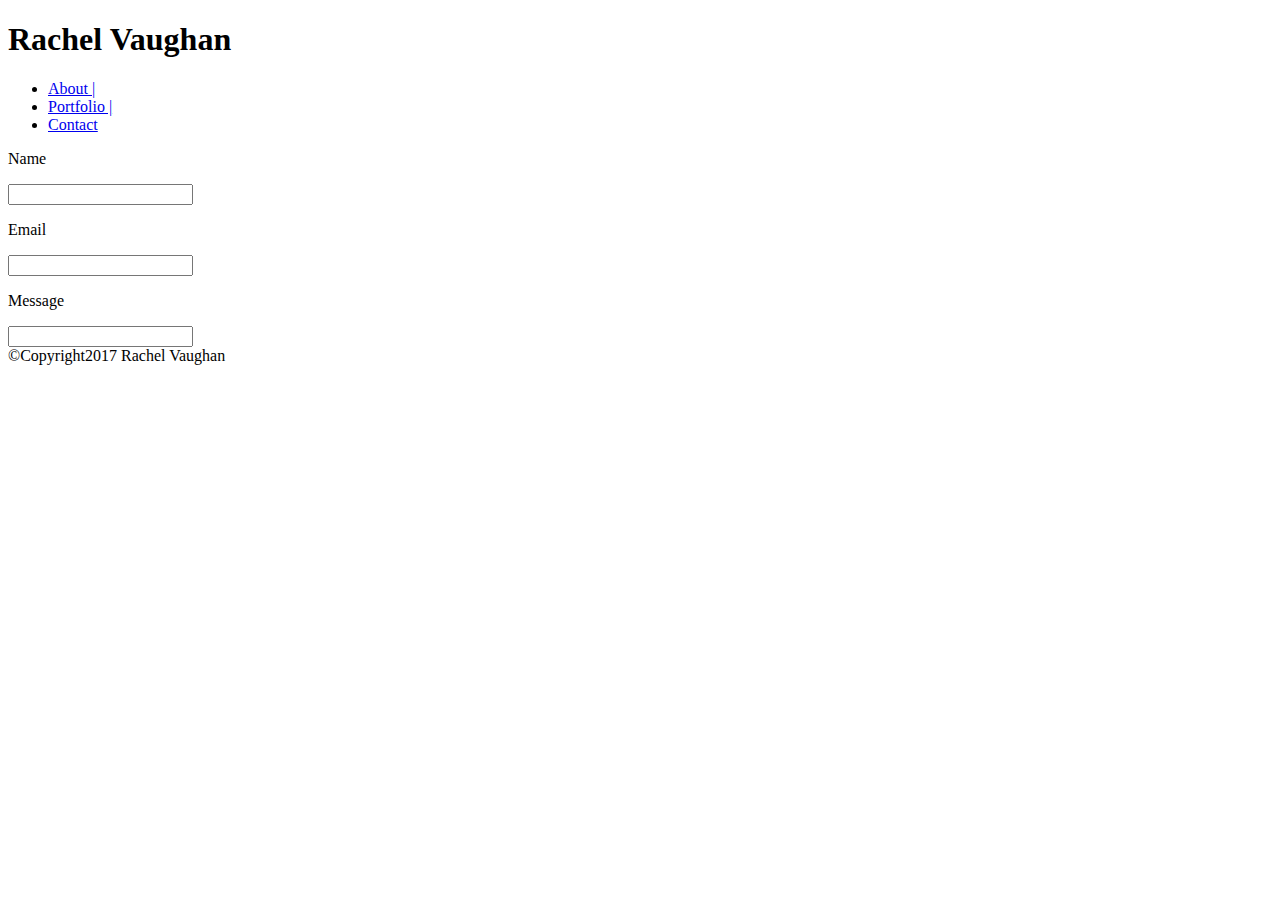
==== contact.html @ 2892e2fc "add html for about and contact" ====
<!DOCTYPE html>
<html>

<head>
	<meta charset="UTF-8">
  <title>Rachel's Portfolio</title>
  <link rel="stylesheet" type="text/css" href="">
</head>

<body>

  <header>

	  <div class="name">
	  	<h1>Rachel Vaughan</h1>
	  </div>

	  <div class="nav">
	  	<ul>
	  		<li><a href="#index.html">About | </a></li>
	  		<li><a href="#portfolio.html">Portfolio | </a></li>
	  		<li><a href="#contact.html">Contact</a></li>
	  	</ul>
	  </div>

	  <form>
	  	
	  	<p>Name</p>
	  	<input type="text" name="name">
	  	<br>
	  	<p>Email</p>
	  	<input type="text" name="email">
	  	<br>
	  	<p>Message</p>
	  	<input type="text" name="message">

	  </form>

  </header>

  <footer>
  	&copy;Copyright2017 Rachel Vaughan
  </footer>

</body>

</html>
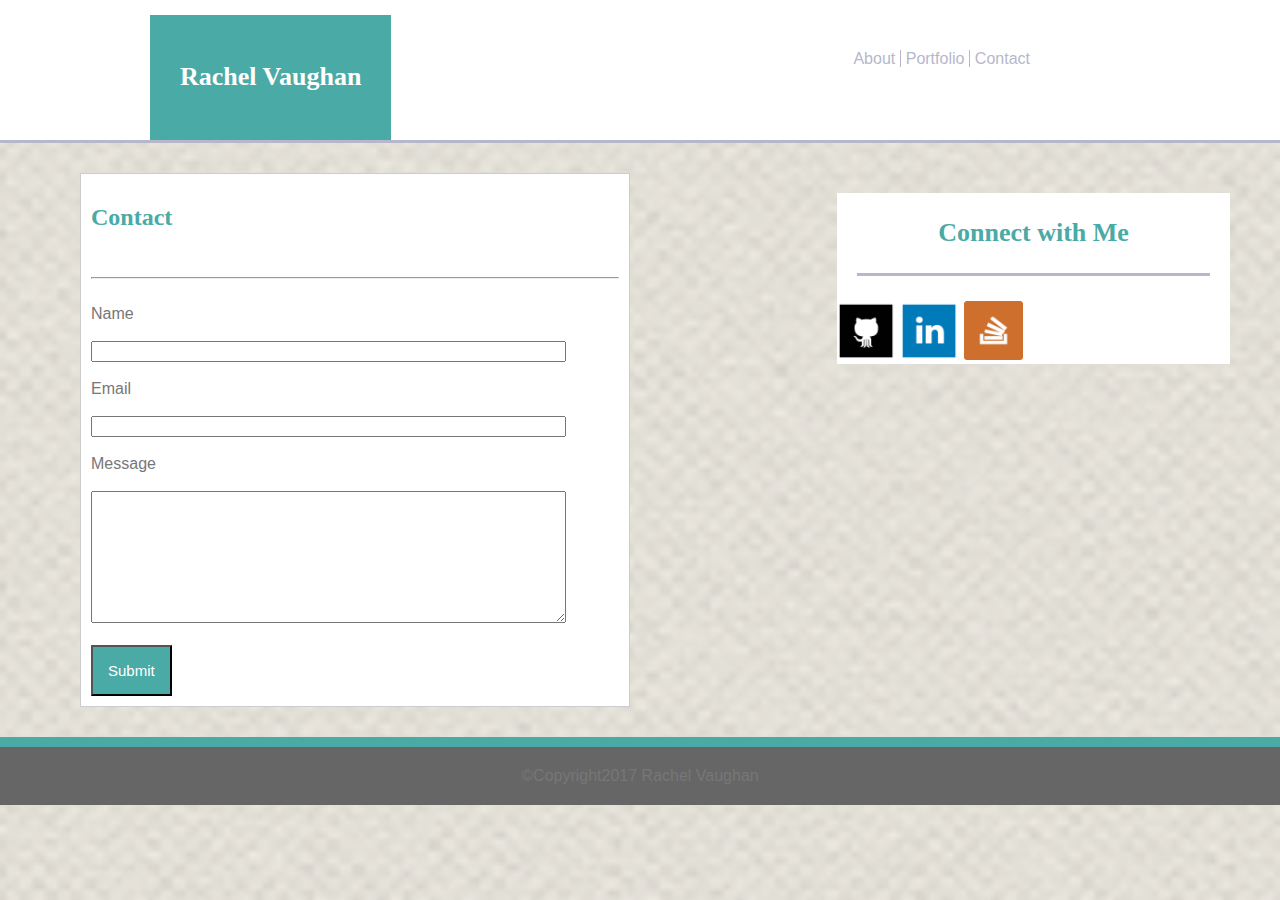
==== commit 86ecd4de: "styling" ====
--- a/contact.html
+++ b/contact.html
@@ -5,6 +5,7 @@
 	<meta charset="UTF-8">
   <title>Rachel's Portfolio</title>
   <link rel="stylesheet" type="text/css" href="">
+  <link rel="stylesheet" type="text/css" href="assets/css/style.css">
 </head>
 
 <body>
@@ -16,27 +17,44 @@
 	  </div>
 
 	  <div class="nav">
-	  	<ul>
-	  		<li><a href="#index.html">About | </a></li>
-	  		<li><a href="#portfolio.html">Portfolio | </a></li>
-	  		<li><a href="#contact.html">Contact</a></li>
-	  	</ul>
+	  	<a class="link1" href="index.html">About</a>
+	  	<a class="link2" href="portfolio.html">Portfolio</a>
+	  	<a class="link3" href="contact.html">Contact</a>
 	  </div>
 
+  </header>
+
+	<div class="social">
+
+	  <aside>
+	  	
+	  	<h1 class="connect-title">Connect with Me</h1>
+
+	  	<img class="contact-img1" src="assets/images/github-img.png" target="_blank" alt="github">
+	  	<img class="contact-img2" src="assets/images/linkedin-img.png" target="_blank" alt="linkedin">
+	  	<img class="contact-img3" src="assets/images/stackoverflow-img.png" target="_blank" alt="stackoverflow">
+
+	  </aside>
+
+  </div>
+
+	<div class="contact-form">
+		<h2 class="contact-title">Contact</h2>
+		<br>
+		<hr>
+		<br>
 	  <form>
 	  	
-	  	<p>Name</p>
-	  	<input type="text" name="name">
-	  	<br>
-	  	<p>Email</p>
-	  	<input type="text" name="email">
-	  	<br>
-	  	<p>Message</p>
-	  	<input type="text" name="message">
+	  	<label for="name">Name</label><br><br>
+	  	<input type="text" id="name" name="name"><br><br>
+	  	<label for="mail">Email</label><br><br>
+	  	<input type="email" id="mail" name="email"><br><br>
+	  	<label for="msg">Message</label><br><br>
+	  	<textarea id="msg" name="message"></textarea><br><br>
+	  	<button type="submit" id="button">Submit</button>
 
 	  </form>
-
-  </header>
+	</div>
 
   <footer>
   	&copy;Copyright2017 Rachel Vaughan
@@ -44,4 +62,4 @@
 
 </body>
 
-</html>
+</html>--- a/assets/css/style.css
+++ b/assets/css/style.css
@@ -0,0 +1,219 @@
+* {
+	box-sizing: border-box;
+}
+
+body {
+	width: 100%;
+	margin: auto;
+	background-image: url(../images/background-img.png);
+	background-size: 100%;
+	font-family: 'Arial', 'Helvetica Neue', Helvetica, sans-serif;
+	color: #777777;
+}
+
+h1 {
+	font-family: 'Georgia', 'Times', Times New Roman, serif;
+	font-size: 26px;
+	color: white;
+}
+
+p {
+	font-family: 'Arial', 'Helvetica Neue', Helvetica, sans-serif;
+	color: #777777;
+	line-height: 2;
+}
+
+
+/** Header **/
+
+
+header {
+	border-bottom: 3px;
+	border-bottom-style: solid;
+	border-bottom-color: #b6b7cb;
+	background-color: #ffffff;
+	overflow: auto;
+}
+
+.name {
+	float: left;
+	margin-top: 15px;
+	margin-left: 150px;
+	border: 1px;
+	padding: 30px;
+	background-color: #4aaaa5;
+}
+
+.nav {
+	font-family: 'Arial', 'Helvetica Neue', Helvetica, sans-serif;
+	float: right;
+	margin-top: 50px;
+	margin-right: 250px;
+}
+
+.nav a {
+		text-decoration: none;
+}
+
+.link1, .link2 {
+	padding-right: 5px;
+	border-right-style: solid;
+	border-right-color: #b6b7cb;
+	border-right-width: 1px;
+}
+
+.link1, .link2, .link3 {
+	color: #b6b7cb; 
+}
+
+
+/** About/Index **/
+
+
+.profile-img {
+	float: left;
+	height: 50%;
+	width: 50%;
+	padding-right: 20px;
+	padding-bottom: 5px;
+}
+
+section {
+	float: left;
+	position: relative;
+	margin-left: 100px;
+	margin-top: 50px;
+	padding-top: 40px;
+	padding-bottom: 40px;
+	padding-left: 25px;
+	padding-right: 25px;
+	border: 1px;
+	width: 800px;
+	background-color: white;
+	margin-bottom: 50px;
+}
+
+.about-title {
+	font-family: 'Georgia', 'Times', Times New Roman, serif;
+	font-size: 26px;
+	color: #4aaaa5;
+	padding-bottom: 25px;
+	border-bottom-style: solid;
+	border-bottom-width: 3px;
+	border-bottom-color: #b6b7cb; 
+}
+
+.about-content {
+	padding-top: 25px;
+}
+
+/** Aside **/
+
+.social {
+	position: relative;
+	float: right;
+	margin-right: 50px;
+	border: 1px;
+	background-color: white;
+	margin-top: 50px;
+}
+
+.connect-title {
+	color: #4aaaa5;
+	padding: 25px;
+	border-bottom-style: solid;
+	border-bottom-width: 3px;
+	border-bottom-color: #b6b7cb; 
+	margin: 0 auto;
+	text-align: center;
+	width: 90%;
+	}
+
+.contact-img1, .contact-img2, .contact-img3 {
+	height: 15%;
+	width: 15%;	
+	padding-top: 25px;
+}
+
+/** Portfolio **/
+
+.portfolio-box {
+	position: relative;
+	float: left;
+	overflow: auto;
+	border-style: solid;
+ 	border-width: 1px;
+  background-color: white;
+  border-color: #ccc;
+  padding: 10px;
+  margin-left: 80px;
+  margin-top: 30px;
+  margin-bottom: 30px;
+}
+
+.portfolio-title {
+	font-family: 'Georgia', 'Times', Times New Roman, serif;
+	color: #4aaaa5;
+}
+
+.portfolio-img {
+	height: 40%;
+	width: 40%;
+}
+
+/** Contact **/
+
+.contact-title {
+	font-family: 'Georgia', 'Times', Times New Roman, serif;
+	color: #4aaaa5;
+}
+
+
+.contact-form {
+ 	float: left;
+ 	width: 550px;
+ 	border-style: solid;
+ 	border-width: 1px;
+  background-color: white;
+  border-color: #ccc;
+  padding: 10px;
+  margin-left: 80px;
+  margin-top: 30px;
+  margin-bottom: 30px;
+}
+
+#name, #mail {
+    width: 90%;
+
+}
+
+#msg {
+    width: 90%;
+    padding: 50px 0;
+
+}
+
+#button {
+    background-color: #4aaaa5 ;
+    color: #ffffff ;
+    font-size: 15px;
+    padding: 15px;
+}
+
+/** Footer **/
+
+
+footer {
+	clear: both;
+	background-color: #666666;
+	border: 1px;
+	padding: 20px;
+	border-top-style: solid;
+	border-top-width: 10px;
+	border-top-color: #4aaaa5;
+	text-align: center;
+}
+
+footer p {
+	color: #999;
+}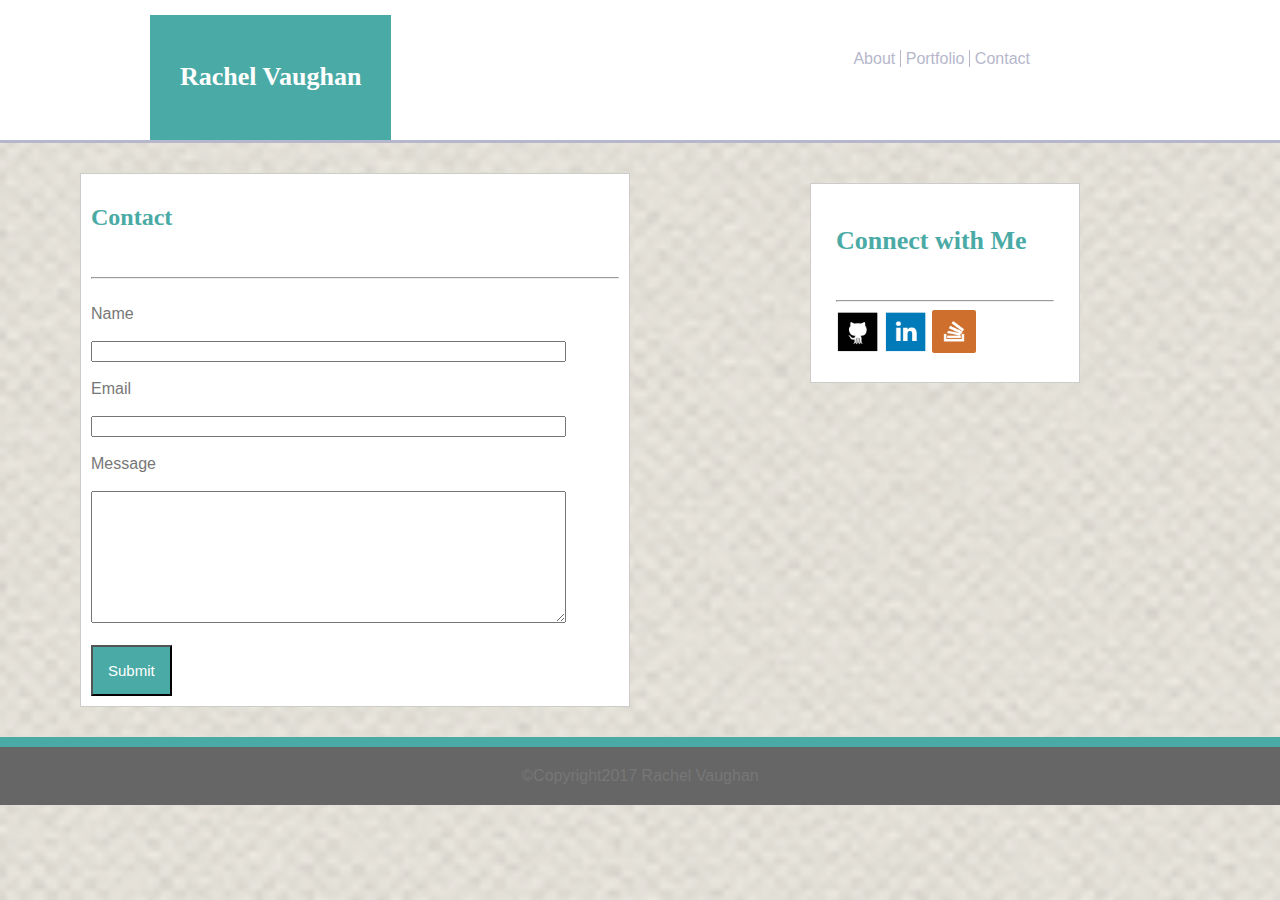
==== commit a0f35d76: "fixed social box on index page" ====
--- a/contact.html
+++ b/contact.html
@@ -10,7 +10,7 @@
 
 <body>
 
-  <header>
+ <header>
 
 	  <div class="name">
 	  	<h1>Rachel Vaughan</h1>
@@ -24,19 +24,17 @@
 
   </header>
 
-	<div class="social">
+	<aside id="social">
 
-	  <aside>
-	  	
 	  	<h1 class="connect-title">Connect with Me</h1>
 
-	  	<img class="contact-img1" src="assets/images/github-img.png" target="_blank" alt="github">
-	  	<img class="contact-img2" src="assets/images/linkedin-img.png" target="_blank" alt="linkedin">
-	  	<img class="contact-img3" src="assets/images/stackoverflow-img.png" target="_blank" alt="stackoverflow">
+	  	<br><hr>
 
-	  </aside>
+	  	<img class="contact-img" src="assets/images/github-img.png" target="_blank" alt="github">
+	  	<img class="contact-img" src="assets/images/linkedin-img.png" target="_blank" alt="linkedin">
+	  	<img class="contact-img" src="assets/images/stackoverflow-img.png" target="_blank" alt="stackoverflow">
 
-  </div>
+  </aside>
 
 	<div class="contact-form">
 		<h2 class="contact-title">Contact</h2>
--- a/assets/css/style.css
+++ b/assets/css/style.css
@@ -29,6 +29,7 @@
 
 header {
 	border-bottom: 3px;
+	border-color: #cccccc;
 	border-bottom-style: solid;
 	border-bottom-color: #b6b7cb;
 	background-color: #ffffff;
@@ -65,7 +66,6 @@
 .link1, .link2, .link3 {
 	color: #b6b7cb; 
 }
-
 
 /** About/Index **/
 
@@ -88,7 +88,7 @@
 	padding-left: 25px;
 	padding-right: 25px;
 	border: 1px;
-	width: 800px;
+	width: 690px;
 	background-color: white;
 	margin-bottom: 50px;
 }
@@ -109,30 +109,27 @@
 
 /** Aside **/
 
-.social {
-	position: relative;
-	float: right;
-	margin-right: 50px;
-	border: 1px;
-	background-color: white;
-	margin-top: 50px;
+#social {
+	float:right;
+	width: 270px;
+	border-style: solid;
+	border-width: 1px;
+	border-color: #cccccc;
+	padding: 25px;
+	margin: 20px;
+	margin-right: 200px;
+	margin-top: 40px;
+	background-color: #fff;
 }
 
 .connect-title {
 	color: #4aaaa5;
-	padding: 25px;
-	border-bottom-style: solid;
-	border-bottom-width: 3px;
-	border-bottom-color: #b6b7cb; 
-	margin: 0 auto;
-	text-align: center;
-	width: 90%;
+
 	}
 
-.contact-img1, .contact-img2, .contact-img3 {
-	height: 15%;
-	width: 15%;	
-	padding-top: 25px;
+.contact-img {
+	height: 20%;
+	width: 20%;	
 }
 
 /** Portfolio **/
@@ -143,11 +140,11 @@
 	overflow: auto;
 	border-style: solid;
  	border-width: 1px;
-  background-color: white;
+  background-color: #fff;
   border-color: #ccc;
-  padding: 10px;
-  margin-left: 80px;
-  margin-top: 30px;
+  padding: 20px;
+  margin-left: 60px;
+  margin-top: 40px;
   margin-bottom: 30px;
 }
 
@@ -157,8 +154,7 @@
 }
 
 .portfolio-img {
-	height: 40%;
-	width: 40%;
+
 }
 
 /** Contact **/
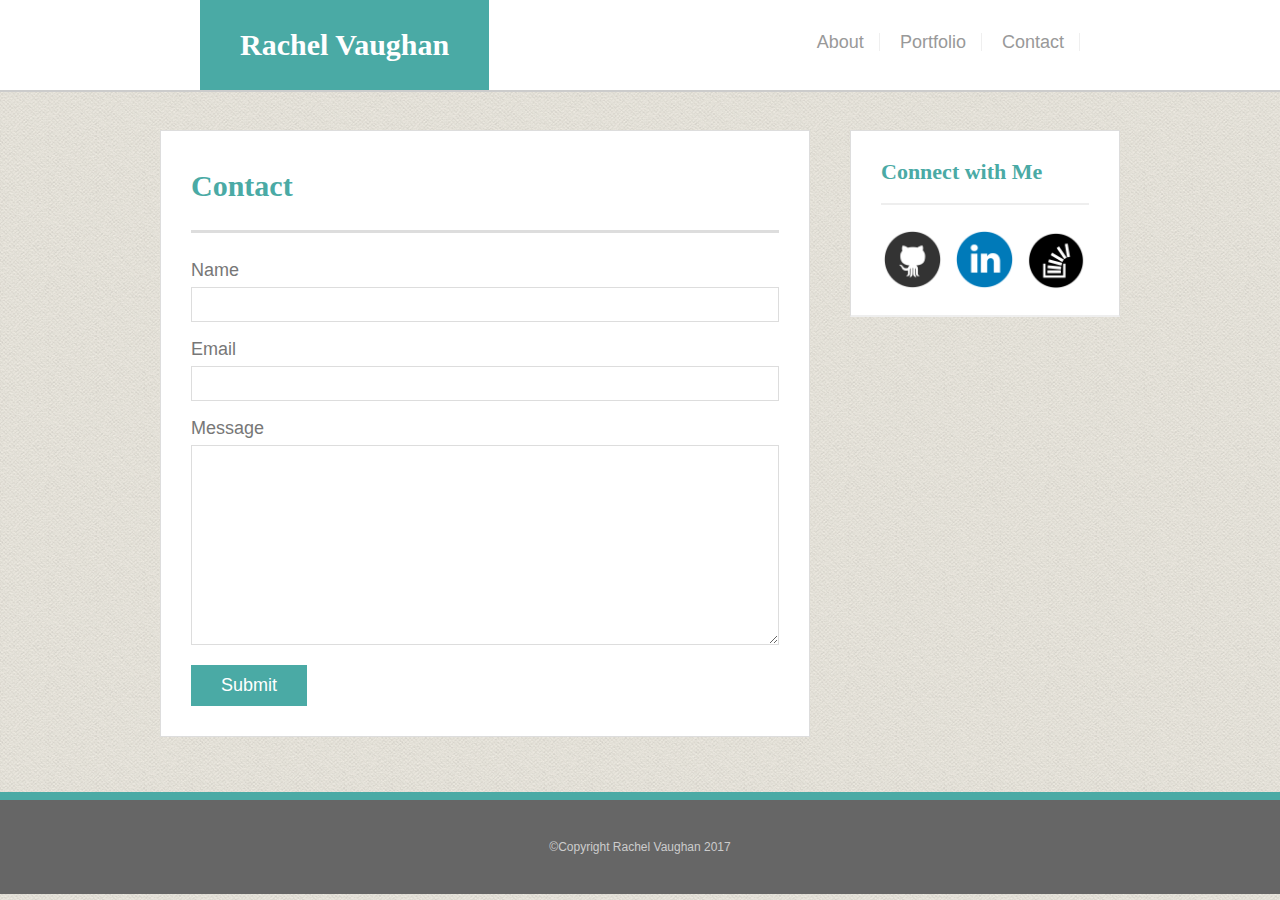
==== commit 339bd0fb: "updated readme" ====
--- a/contact.html
+++ b/contact.html
@@ -1,63 +1,67 @@
 <!DOCTYPE html>
 <html>
-
 <head>
-	<meta charset="UTF-8">
-  <title>Rachel's Portfolio</title>
-  <link rel="stylesheet" type="text/css" href="">
-  <link rel="stylesheet" type="text/css" href="assets/css/style.css">
+	<title>Rachel's Portfolio</title>
+	<link rel="stylesheet" type="text/css" href="assets/css/reset.css">
+	<link rel="stylesheet" type="text/css" href="assets/css/style.css">
 </head>
-
 <body>
 
- <header>
+	<header id="header">
+		<div>
+			<a href="index.html" id="logo">Rachel Vaughan</a>
+				<nav>
+					<a href="index.html">About</a>
+					<a href="portfolio.html">Portfolio</a>
+					<a href="contact.html">Contact</a>
+				</nav>
+			</div>
+	</header>
 
-	  <div class="name">
-	  	<h1>Rachel Vaughan</h1>
-	  </div>
+	<div id="main-container" class="container">
 
-	  <div class="nav">
-	  	<a class="link1" href="index.html">About</a>
-	  	<a class="link2" href="portfolio.html">Portfolio</a>
-	  	<a class="link3" href="contact.html">Contact</a>
-	  </div>
+		<section class="content">
+			<h1>Contact</h1>
+			
+			<form id="contact-form">
+				<ul>
+					<li>
+						<label for="name">Name</label>
+						<input type="text" name="name" id="name" required="required">
+					</li>
 
-  </header>
+					<li>
+						<label for="email">Email</label>
+						<input type="text" name="email" id="email" required="required">
+					</li>
 
-	<aside id="social">
+					<li>
+						<label for="message">Message</label>
+						<textarea id="message" name="message" required="required"></textarea>
+					</li>
+				</ul>
+				<input type="submit" name="submit">
+			</form>
 
-	  	<h1 class="connect-title">Connect with Me</h1>
+		</section>
 
-	  	<br><hr>
+		<section class="sidebar">
+			<div class="connect">
+				<h2>Connect with Me</h2>
 
-	  	<img class="contact-img" src="assets/images/github-img.png" target="_blank" alt="github">
-	  	<img class="contact-img" src="assets/images/linkedin-img.png" target="_blank" alt="linkedin">
-	  	<img class="contact-img" src="assets/images/stackoverflow-img.png" target="_blank" alt="stackoverflow">
-
-  </aside>
-
-	<div class="contact-form">
-		<h2 class="contact-title">Contact</h2>
-		<br>
-		<hr>
-		<br>
-	  <form>
-	  	
-	  	<label for="name">Name</label><br><br>
-	  	<input type="text" id="name" name="name"><br><br>
-	  	<label for="mail">Email</label><br><br>
-	  	<input type="email" id="mail" name="email"><br><br>
-	  	<label for="msg">Message</label><br><br>
-	  	<textarea id="msg" name="message"></textarea><br><br>
-	  	<button type="submit" id="button">Submit</button>
-
-	  </form>
+				<img src="assets/images/github-img2.png" class="social" alt="Github">
+				<img src="assets/images/linkedin-img2.png" class="social" alt="LinkedIn">
+				<img src="assets/images/stackoverflow-img2.png" class="social" alt="Stack Overflow">
+				
+			</div>
+		</section>
 	</div>
 
-  <footer>
-  	&copy;Copyright2017 Rachel Vaughan
-  </footer>
+	<footer>
+		<div class="container">
+			&copy;Copyright Rachel Vaughan 2017
+		</div>
+	</footer>
 
 </body>
-
 </html>--- a/assets/css/style.css
+++ b/assets/css/style.css
@@ -3,213 +3,246 @@
 }
 
 body {
-	width: 100%;
-	margin: auto;
-	background-image: url(../images/background-img.png);
-	background-size: 100%;
+	background: url(../images/background-img.png);
+	font-size: 18px;
+	line-height: 34px;
 	font-family: 'Arial', 'Helvetica Neue', Helvetica, sans-serif;
-	color: #777777;
+	color: #777;
+}
+
+.container {
+	width: 100%;
+	max-width: 960px;
+	margin: 0 auto;
+	clear: both;
+}
+
+h1, h2, h3, p {
+	margin-bottom: 20px;
+}
+
+p:last-child {
+	margin-bottom: 0;
+}
+
+h1, h2, h3 {
+	font-family: 'Georgia', 'Times', Times New Roman, serif;
+	font-weight: 700;
+	color: #4aaaa5;
 }
 
 h1 {
+	font-size: 30px;
+	line-height: 49px;
+	border-bottom: 3px solid #ddd;
+	padding-bottom: 20px;
+}
+
+h2, h3 {
+	font-size: 22px;
+}
+
+
+/************* Header *************/
+
+#header {
+	background: #fff;
+	margin: 0 0 30px;
+	z-index: 99;
+	color: #fff;
+	overflow: auto;
+	border-bottom: 2px solid #ccc;
+	position: fixed;
+	width: 100%;
+}
+
+#logo {
+	height: 90px;
+	padding-left: 40px;
+	padding-right: 40px;
+	margin-left: 200px;
+	background: #4aaaa5;
+	float: left;
 	font-family: 'Georgia', 'Times', Times New Roman, serif;
-	font-size: 26px;
-	color: white;
-}
-
-p {
-	font-family: 'Arial', 'Helvetica Neue', Helvetica, sans-serif;
-	color: #777777;
-	line-height: 2;
-}
-
-
-/** Header **/
-
-
-header {
-	border-bottom: 3px;
-	border-color: #cccccc;
-	border-bottom-style: solid;
-	border-bottom-color: #b6b7cb;
-	background-color: #ffffff;
+	text-align: center;
+	line-height: 90px;
+	color: #fff;
+	font-weight: 700;
+	font-size: 30px;
+	text-decoration: none;
+}
+
+nav {
+	float: right;
+	margin-top: 25px;
+	margin-right: 200px;
+}
+
+nav a {
+	color: #999;
+	text-decoration: none;
+	margin-left: 15px;
+	display: inline-block;
+	border-right: 1px solid #efefef;
+	padding-right: 15px;
+	line-height: 18px;
+}
+
+nav a:third-child {
+	border-left: 0 none;
+}
+
+
+
+/************* Main Content *************/
+
+#main-container {
+	padding-top: 130px;
+}
+
+.content {
+	background: #fff;
+	padding: 30px;
+	width: 100%;
+	max-width: 650px;
+	float: left;
+	border: 1px solid #ddd;
+	margin-bottom: 55px;
+}
+
+.auth-img {
+	width: 200px;
+	height: auto;
+	margin-top: 10px;
+	float: left;
+	margin-right: 25px;
+}
+
+
+
+/************* Sidebar *************/
+
+.sidebar {
+	background: #fff;
+	padding: 30px;
+	width: 100%;
+	max-width: 270px;
+	float: right;
+	border: 1px solid #ddd;
+	margin-bottom: 20px;
+}
+
+h3, .sidebar, h2 {
+	border-bottom: 2px solid #eee;
+	padding-bottom: 20px;
+	margin-bottom: 15px;
+	line-height: 22px;
+}
+
+.social {
+	width: 62px;
+	height: 62px;
+	margin-top: 8px;
+	margin-right: 5px;
+}
+
+.social:last-child {
+	margin-right: 0;
+}
+
+
+
+/************* Footer *************/
+
+footer {
+	background: #666;
+	color: #fff;
+	padding: 30px 0;
+	clear: both;
+	border-top: 8px solid #4aaaa5;
+	color: #ccc;
+	font-size: 12px;
+	text-align: center;
+}
+
+
+
+/************* Portfolio *************/
+
+.work {
+	width: 274px;
 	overflow: auto;
-}
-
-.name {
-	float: left;
-	margin-top: 15px;
-	margin-left: 150px;
-	border: 1px;
-	padding: 30px;
-	background-color: #4aaaa5;
-}
-
-.nav {
-	font-family: 'Arial', 'Helvetica Neue', Helvetica, sans-serif;
-	float: right;
-	margin-top: 50px;
-	margin-right: 250px;
-}
-
-.nav a {
-		text-decoration: none;
-}
-
-.link1, .link2 {
-	padding-right: 5px;
-	border-right-style: solid;
-	border-right-color: #b6b7cb;
-	border-right-width: 1px;
-}
-
-.link1, .link2, .link3 {
-	color: #b6b7cb; 
-}
-
-/** About/Index **/
-
-
-.profile-img {
-	float: left;
-	height: 50%;
-	width: 50%;
-	padding-right: 20px;
-	padding-bottom: 5px;
-}
-
-section {
-	float: left;
 	position: relative;
-	margin-left: 100px;
-	margin-top: 50px;
-	padding-top: 40px;
-	padding-bottom: 40px;
-	padding-left: 25px;
-	padding-right: 25px;
-	border: 1px;
-	width: 690px;
-	background-color: white;
-	margin-bottom: 50px;
-}
-
-.about-title {
-	font-family: 'Georgia', 'Times', Times New Roman, serif;
-	font-size: 26px;
-	color: #4aaaa5;
-	padding-bottom: 25px;
-	border-bottom-style: solid;
-	border-bottom-width: 3px;
-	border-bottom-color: #b6b7cb; 
-}
-
-.about-content {
-	padding-top: 25px;
-}
-
-/** Aside **/
-
-#social {
-	float:right;
-	width: 270px;
-	border-style: solid;
-	border-width: 1px;
-	border-color: #cccccc;
-	padding: 25px;
-	margin: 20px;
-	margin-right: 200px;
-	margin-top: 40px;
-	background-color: #fff;
-}
-
-.connect-title {
-	color: #4aaaa5;
-
-	}
-
-.contact-img {
-	height: 20%;
-	width: 20%;	
-}
-
-/** Portfolio **/
-
-.portfolio-box {
-	position: relative;
-	float: left;
-	overflow: auto;
-	border-style: solid;
- 	border-width: 1px;
-  background-color: #fff;
-  border-color: #ccc;
-  padding: 20px;
-  margin-left: 60px;
-  margin-top: 40px;
-  margin-bottom: 30px;
-}
-
-.portfolio-title {
-	font-family: 'Georgia', 'Times', Times New Roman, serif;
-	color: #4aaaa5;
-}
-
-.portfolio-img {
-
-}
-
-/** Contact **/
-
-.contact-title {
-	font-family: 'Georgia', 'Times', Times New Roman, serif;
-	color: #4aaaa5;
-}
-
-
-.contact-form {
- 	float: left;
- 	width: 550px;
- 	border-style: solid;
- 	border-width: 1px;
-  background-color: white;
-  border-color: #ccc;
-  padding: 10px;
-  margin-left: 80px;
-  margin-top: 30px;
-  margin-bottom: 30px;
-}
-
-#name, #mail {
-    width: 90%;
-
-}
-
-#msg {
-    width: 90%;
-    padding: 50px 0;
-
-}
-
-#button {
-    background-color: #4aaaa5 ;
-    color: #ffffff ;
-    font-size: 15px;
-    padding: 15px;
-}
-
-/** Footer **/
-
-
-footer {
-	clear: both;
-	background-color: #666666;
-	border: 1px;
-	padding: 20px;
-	border-top-style: solid;
-	border-top-width: 10px;
-	border-top-color: #4aaaa5;
+	float: left;
+	margin: 20px 0 25px;
+}
+
+.work:nth-child(even) {
+	margin-right: 40px;
+}
+
+.work img {
+	width: 100%;
+	border: 0 none;
+	opacity: .8;
+}
+
+.work h3 {
+	border-bottom: 0;
+	background: #4aaaa5;
+	color: #fff;
 	text-align: center;
-}
-
-footer p {
-	color: #999;
-}+	position: absolute;
+	bottom: 10px;
+	padding: 15px;
+	width: 100%;
+	line-height: 30px;
+	margin-bottom: 0;
+	font-weight: 300;
+}
+
+
+
+/************* Contact *************/
+
+#contact-form ul {
+	margin-bottom: 20px;
+}
+
+#contact-form li {
+	margin-bottom: 10px;
+}
+
+label,
+input[type=text],
+input[type=email],
+textarea {
+	display: block;
+	width:100%;
+}
+
+input[type=text],
+input[type=email],
+textarea {
+	height: 35px;
+	border: 1px solid #ddd;
+	padding: 0 10px;
+	font-size: 14px;
+}
+
+textarea {
+	height: 200px;
+}
+
+input[type=submit] {
+	background: #4aaaa5;
+	border: 0 none;
+	color: #fff;
+	font-size: 18px;
+	padding: 10px 30px;
+	cursor: pointer;
+}
+
+
+
+
